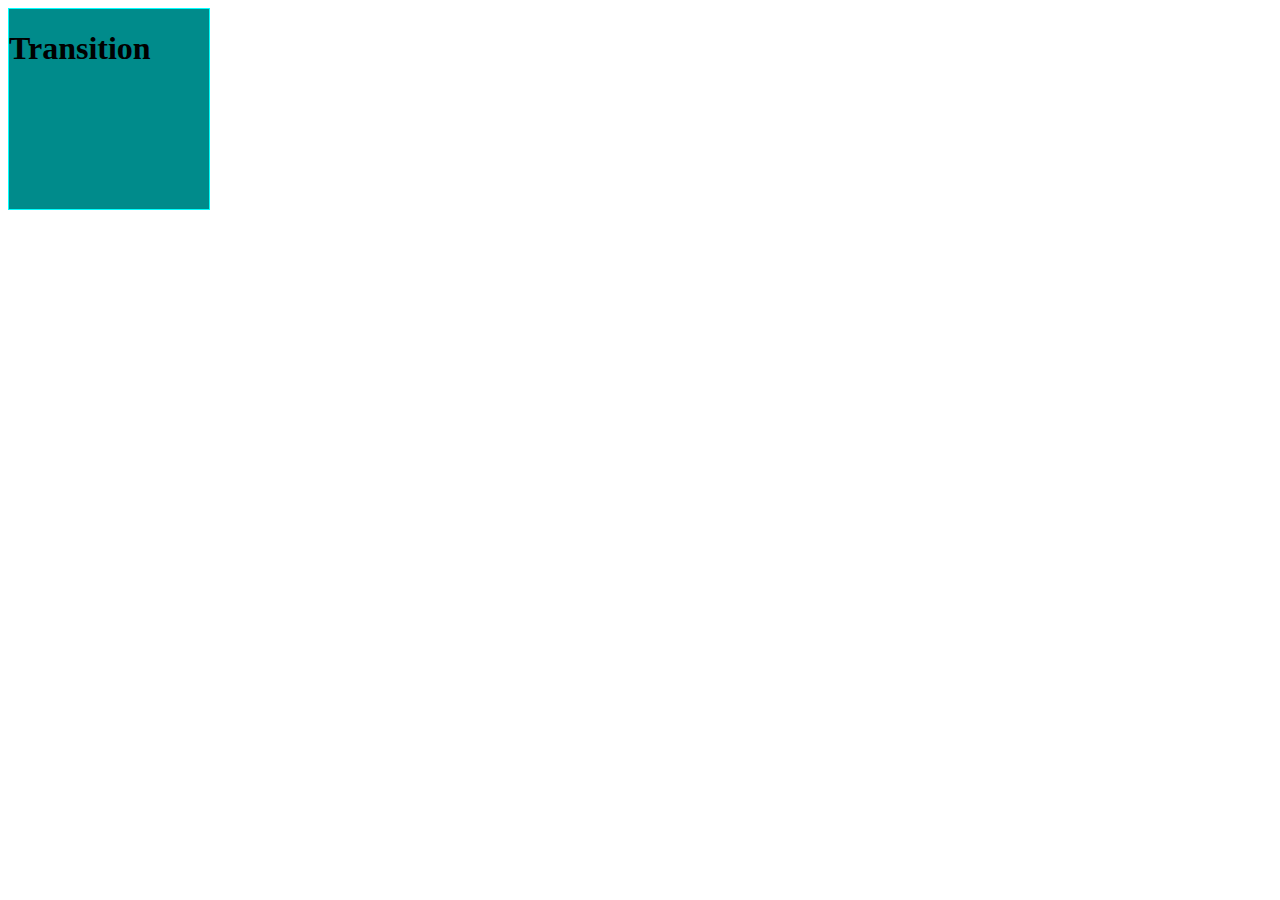
==== transition.html @ 58184ac4 "v1.0" ====
<!DOCTYPE html>
<html lang="en">
<head>
    <meta charset="UTF-8">
    <meta http-equiv="X-UA-Compatible" content="IE=edge">
    <meta name="viewport" content="width=o, initial-scale=1.0">
    <title>Transition</title>
    <style>
        .box{
            width: 200px;
            height: 200px;
            border: 1px solid cyan;
            background-color: darkcyan;
        
        }
        .box:hover{
            background-color: darkolivegreen;
        }
    </style>

</head>
<body>
    <div class="box">
        <h1>Transition</h1>
    </div>
</body>
</html>
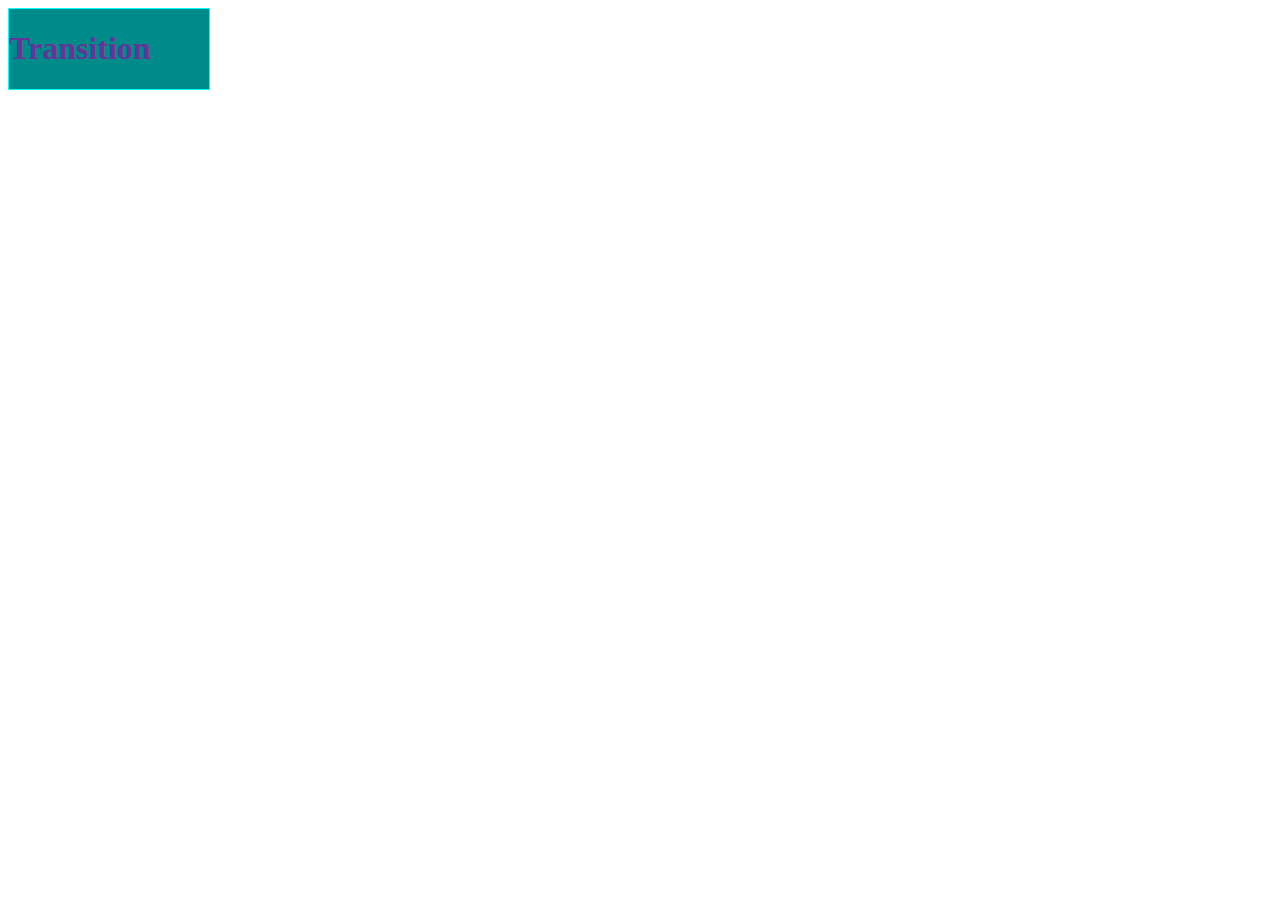
==== commit cce2dc0b: "v1.01" ====
--- a/transition.html
+++ b/transition.html
@@ -6,15 +6,21 @@
     <meta name="viewport" content="width=o, initial-scale=1.0">
     <title>Transition</title>
     <style>
-        .box{
+        .box{ 
+            color: rebeccapurple;
             width: 200px;
-            height: 200px;
+            height: 80px;
             border: 1px solid cyan;
             background-color: darkcyan;
+            transition: width 1s ease-in-out;
         
         }
         .box:hover{
-            background-color: darkolivegreen;
+            background-color: red;
+            color: yellow;
+            border-radius: 5px;
+           
+            width: 250px;
         }
     </style>
 
@@ -23,5 +29,6 @@
     <div class="box">
         <h1>Transition</h1>
     </div>
+    
 </body>
 </html>